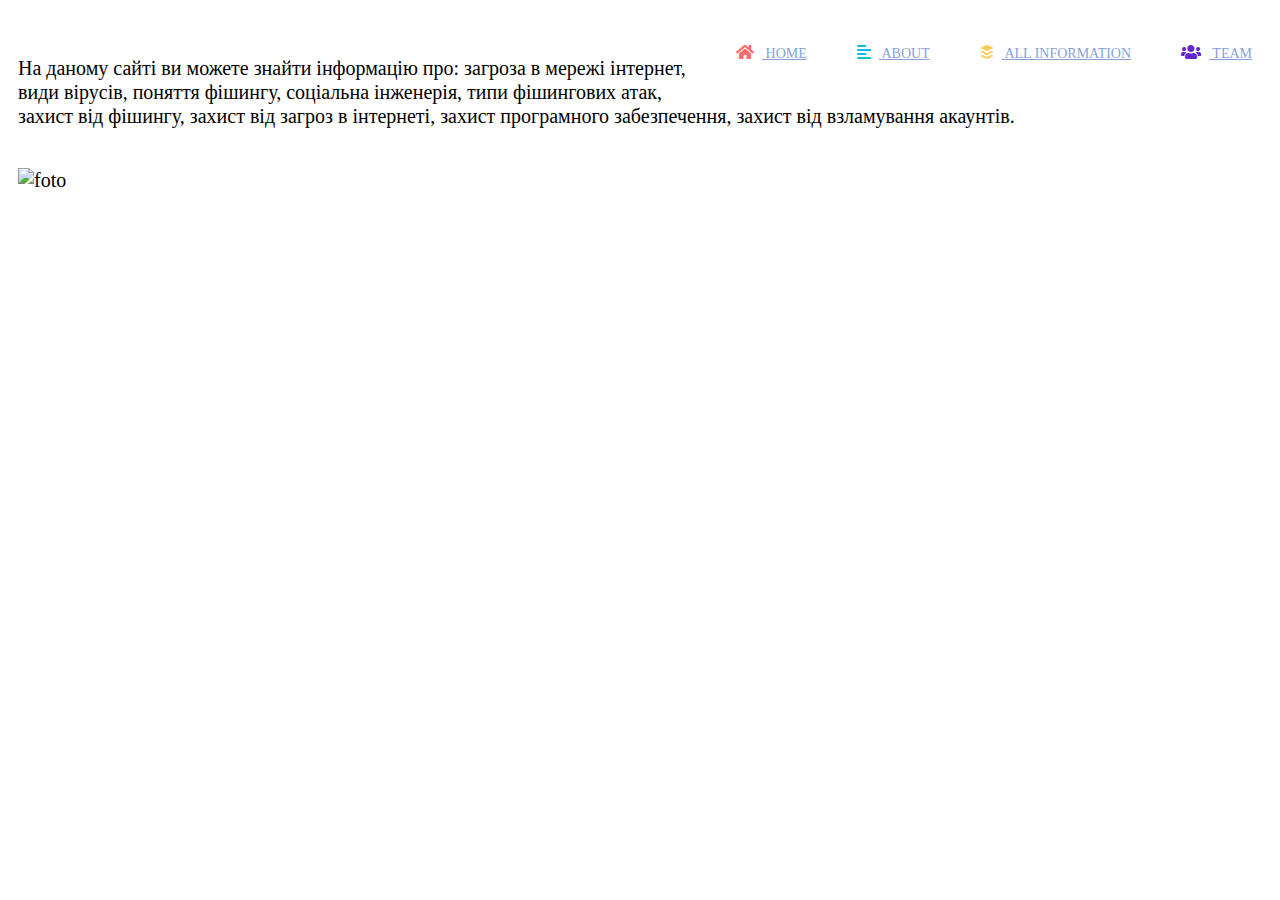
==== about.html @ acf4da5d "Update about.html" ====
<!DOCTYPE html>
<html lang="en" dir="ltr">
  <head>
    <meta charset="utf-8">
    <title>About</title>
    <link rel="stylesheet" href="test.css">
    <link rel="stylesheet" href="https://cdnjs.cloudflare.com/ajax/libs/font-awesome/5.12.1/css/all.min.css">
  </head>
  <body>
    <header>
      <div class="inner-width">
        <a href="#" class="logo"><img src="logo.png" alt=""></a>
        <i class="menu-toggle-btn fas fa-bars"></i>
        <nav class="navigation-menu">
          <a href="index.html"><i class="fas fa-home home"></i> Home</a>
          <a href="about.html"><i class="fas fa-align-left about"></i> About</a>
          <a href="text.html"><i class="fab fa-buffer works"></i> All information</a>
          <a href="team.html"><i class="fas fa-users team"></i> Team</a>
        </nav>
      </div>
    </header>
    <p id="text">
На даному сайті ви можете знайти інформацію про: загроза в мережі інтернет, види вірусів, поняття фішингу,
 соціальна інженерія, типи фішингових атак, захист від фішингу, захист від загроз в інтернеті, захист програмного забезпечення,
 захист від взламування акаунтів.
    </p>
    <p><img src="f4.png" alt="foto"></p>

  </body>
</html>
---- test.css ----
.navigation-menu{
  float: right;
  display: flex;
  align-items: center;
  min-height: 90px;
}

.navigation-menu a{
  margin-left: 10px;
  color: #ddd;
  text-transform: uppercase;
  font-size: 14px;
  padding: 12px 20px;
  border-radius: 4px;
  transition: .3s linear;
}

.navigation-menu a:hover{
  background: #fff;
  color: #2f3640;
  transform: scale(1.1);
}

.navigation-menu i{
  margin-right: 8px;
  font-size: 16px;
}

.home{
  color: #ff6b6b;
}

.about{
  color: #0abde3;
}

.works{
  color: #feca57;
}

.team{
  color: #5f27cd;
}

.contact{
  color: #1dd1a1;
}

.menu-toggle-btn{
  float: right;
  height: 90px;
  line-height: 90px !important;
  color: #fff;
  font-size: 26px;
  display: none !important;
  cursor: pointer;
}


@media screen and (max-width:700px) {
  .menu-toggle-btn{
    display: block !important;
  }

  .navigation-menu{
    position: fixed;
    width: 100%;
    max-width: 400px;
    background: #172b4d;
    top: 90px;
    right: 0;
    display: none;
    padding: 20px 40px;
    box-sizing: border-box;
  }

  .navigation-menu::before{
    content: "";
    border-left: 10px solid transparent;
    border-right: 10px solid transparent;
    border-bottom: 10px solid #172b4d;
    position: absolute;
    top: -10px;
    right: 10px;
  }

  .navigation-menu a{
    display: block;
    margin: 10px 0;
  }

  .navigation-menu.active{
    display: block;
  }
}

.section-top{
  width: 100%;
  height: 800px;
  overflow: hidden;
  position: relative;
  background-image: url(f1.jpg);
  background-repeat: no-repeat;
  background-size: cover;
  animation: slide 10s infinite;
}

@keyframes slide {
  0%{
    background-image: url(f1.jpg);
  }
  33%{
    background-image: url(f2.jpg);
  }
  67%{
    background-image: url(f3.jpg);
  }
}

.content{
  position: absolute;
  top: 4%;
  left: 4%;
  transform: translate(-50%,-50%);
  text-align: center;
}
.content h1{
  color: #767c8c;
  font-size: 60px;
  letter-spacing: 16px;
}
.content a{
  background: #1d2126;
  padding: 10px 24px;
  color: white;
  text-decoration: none;
  font-size: 18px;
  border-radius: 20px;
}

.content a:hover{
  background: #fc145a;
}

p{
  font-size: 20px;
  padding: 10px;
  line-height: 24px;
}


#bodyLog{
  margin: 0;
  padding: 0;
  font-family: sans-serif;
  background: #34495e;
}
.box{
  width: 300px;
  padding: 40px;
  position: absolute;
  top: 50%;
  left: 50%;
  transform: translate(-50%,-50%);
  background: #191919;
  text-align: center;
}
.box h1{
  color: white;
  text-transform: uppercase;
  font-weight: 500;
}
.box input[type = "text"],.box input[type = "password"]{
  border:0;
  background: none;
  display: block;
  margin: 20px auto;
  text-align: center;
  border: 2px solid #3498db;
  padding: 14px 10px;
  width: 200px;
  outline: none;
  color: white;
  border-radius: 24px
  transition: 0.25s;
}
.box input[type = "text"]:focus,.box input[type = "password"]:focus{
  width: 280px;
  border-color: #2ecc71;
}
.box input[type = "submit"]{
border:0;
background: none;
display: block;
margin: 20px auto;
text-align: center;
border: 2px solid #2ecc71;
padding: 14px 40px;
outline: none;
color: white;
border-radius: 24px
transition: 0.25s;
cursor: pointer;
}
.box input[type = "submit"]:hover{
  background: #2ecc71;
}

a:link {
    color: #869fdb;
   }
  a:visited {
    color: #869fdb;
   }
  a:hover {
    color: #f58cab;
   }
  a:active {
    color: #ff0;
  }

  .middle2{
    position: absolute;
    top: 40%;
    transform: translateY(-50%);
    width: 27%;
    text-align: center;
  }
  .btn2{
    display: inline-block;
    width: 90px;
    height: 90px;
    background: #f1f1f1;
    margin: 10px;
    border-radius: 30%;
    box-shadow: 0 5px 15px -5px #00000070;
    color: #3498db;
    overflow: hidden;
    position: relative;
  }
  .btn2 i{
    line-height: 90px;
    font-size: 26px;
    transition: 0.2s linear;
  }
  .btn2:hover i{
    transform: scale(1.3);
    color: #f1f1f1;
  }
  .btn2::before{
    content: "";
    position: absolute;
    width: 120%;
    height: 120%;
    background: #3498db;
    transform: rotate(45deg);
    left: -110%;
    top: 90%;
  }
  .btn2:hover::before{
    animation: aaa 0.7s 1;
    top: -10%;
    left: -10%;
  }
  .middle3{
    position: absolute;
    top: 80%;
    transform: translateY(-50%);
    width: 27%;
    text-align: center;
  }
  .btn3{
    display: inline-block;
    width: 90px;
    height: 90px;
    background: #f1f1f1;
    margin: 10px;
    border-radius: 30%;
    box-shadow: 0 5px 15px -5px #00000070;
    color: #3498db;
    overflow: hidden;
    position: relative;
  }
  .btn3 i{
    line-height: 90px;
    font-size: 26px;
    transition: 0.2s linear;
  }
  .btn3:hover i{
    transform: scale(1.3);
    color: #f1f1f1;
  }
  .btn3::before{
    content: "";
    position: absolute;
    width: 120%;
    height: 120%;
    background: #3498db;
    transform: rotate(45deg);
    left: -110%;
    top: 90%;
  }
  .btn2:hover::before{
    animation: aaa 0.7s 1;
    top: -10%;
    left: -10%;
  }
  .middle4{
    position: absolute;
    top: 120%;
    transform: translateY(-50%);
    width: 27%;
    text-align: center;
  }
  .btn4{
    display: inline-block;
    width: 90px;
    height: 90px;
    background: #f1f1f1;
    margin: 10px;
    border-radius: 30%;
    box-shadow: 0 5px 15px -5px #00000070;
    color: #3498db;
    overflow: hidden;
    position: relative;
  }
  .btn4 i{
    line-height: 90px;
    font-size: 26px;
    transition: 0.2s linear;
  }
  .btn4:hover i{
    transform: scale(1.3);
    color: #f1f1f1;
  }
  .btn4::before{
    content: "";
    position: absolute;
    width: 120%;
    height: 120%;
    background: #3498db;
    transform: rotate(45deg);
    left: -110%;
    top: 90%;
  }
  .btn4:hover::before{
    animation: aaa 0.7s 1;
    top: -10%;
    left: -10%;
  }
  @keyframes aaa {
    0%{
      left: -110%;
      top: 90%;
    }50%{
      left: 10%;
      top: -30%;
    }100%{
      top: -10%;
      left: -10%;
    }
  }

.contents {
  margin: 0;
  line-height: 0.7em;

}

#cher{
margin-top: 90px;

}

#grisha{
margin-top: 170px;

}

#text{
  color: black;
  font-family:Comic Sans MS;
  }

a.knopka {
  color: #fff; 
  text-decoration: none; 
  user-select: none; 
  background: rgb(41, 87, 46); 
  padding: .7em 1.5em; 
  outline: none; 
} 
a.knopka:hover { background: rgb(32, 212, 51); } 
a.knopka:active { background: rgb(0, 255, 27); }
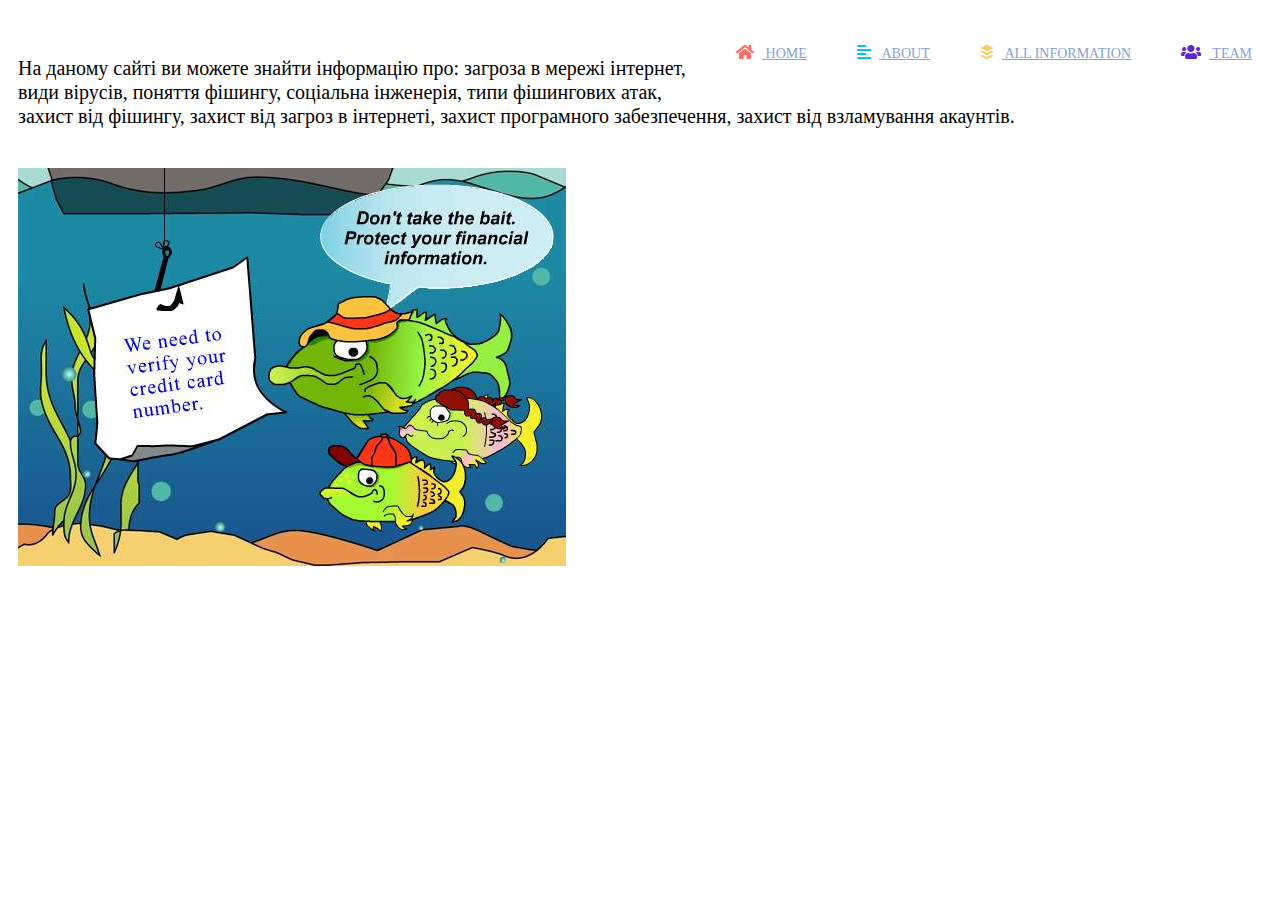
==== commit 02dca383: "Update about.html" ====
--- a/about.html
+++ b/about.html
@@ -24,7 +24,7 @@
  соціальна інженерія, типи фішингових атак, захист від фішингу, захист від загроз в інтернеті, захист програмного забезпечення,
  захист від взламування акаунтів.
     </p>
-    <p><img src="f4.png" alt="foto"></p>
+    <p><img src="f4.jpg" alt="foto"></p>
 
   </body>
 </html>
